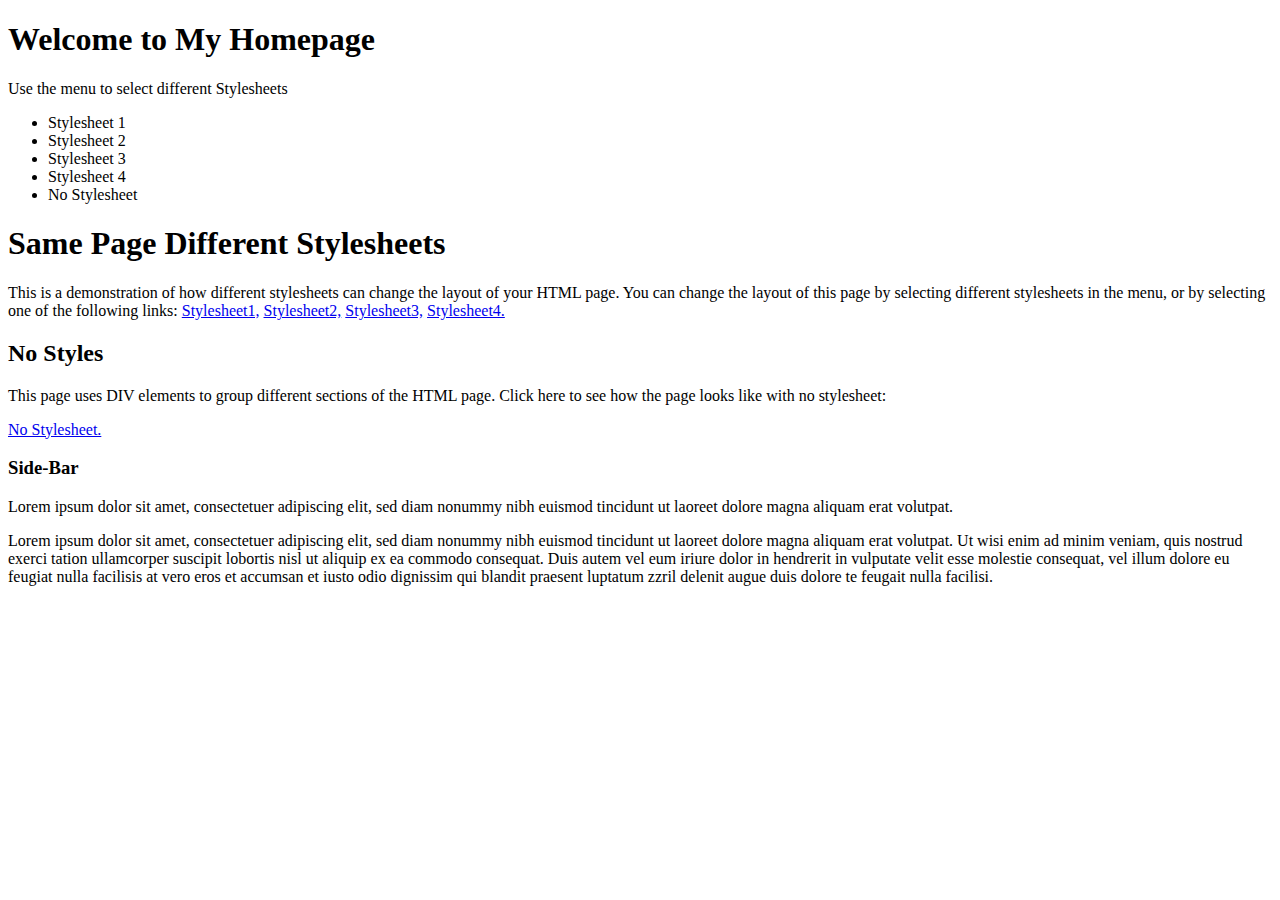
==== index.html @ 64bb9077 "Add to form.html" ====
<!DOCTYPE html>
<html lang="en">
  <head>
    <meta charset="UTF-8" />
    <meta name="viewport" content="width=device-width, initial-scale=1.0" />
    <title>Document</title>
  </head>
  <body>
    <div>
      <div>
        <h1>Welcome to My Homepage</h1>
        <p>Use the menu to select different Stylesheets</p>
      </div>
      <div>
        <ul>
          <li>Stylesheet 1</li>
          <li>Stylesheet 2</li>
          <li>Stylesheet 3</li>
          <li>Stylesheet 4</li>
          <li>No Stylesheet</li>
        </ul>
      </div>
      <div>
        <h1>Same Page Different Stylesheets</h1>
        <p>
          This is a demonstration of how different stylesheets can change the
          layout of your HTML page. You can change the layout of this page by
          selecting different stylesheets in the menu, or by selecting one of
          the following links:
          <a href="https://www.w3schools.com/css/demo_default.htm"
            >Stylesheet1,</a
          >
          <a href="https://www.w3schools.com/css/demo_default.htm"
            >Stylesheet2,</a
          >
          <a href="https://www.w3schools.com/css/demo_default.htm"
            >Stylesheet3,</a
          >
          <a href="https://www.w3schools.com/css/demo_default.htm"
            >Stylesheet4.</a
          >
        </p>
      </div>
      <div>
        <h2>No Styles</h2>
        <p>
          This page uses DIV elements to group different sections of the HTML
          page. Click here to see how the page looks like with no stylesheet:
        </p>
        <a href="https://www.w3schools.com/css/demo_default.htm"
          >No Stylesheet.</a
        >
      </div>
      <div>
        <h3>Side-Bar</h3>
        <p>
          Lorem ipsum dolor sit amet, consectetuer adipiscing elit, sed diam
          nonummy nibh euismod tincidunt ut laoreet dolore magna aliquam erat
          volutpat.
        </p>
        <p>
          Lorem ipsum dolor sit amet, consectetuer adipiscing elit, sed diam
          nonummy nibh euismod tincidunt ut laoreet dolore magna aliquam erat
          volutpat. Ut wisi enim ad minim veniam, quis nostrud exerci tation
          ullamcorper suscipit lobortis nisl ut aliquip ex ea commodo consequat.
          Duis autem vel eum iriure dolor in hendrerit in vulputate velit esse
          molestie consequat, vel illum dolore eu feugiat nulla facilisis at
          vero eros et accumsan et iusto odio dignissim qui blandit praesent
          luptatum zzril delenit augue duis dolore te feugait nulla facilisi.
        </p>
      </div>
    </div>
  </body>
</html>
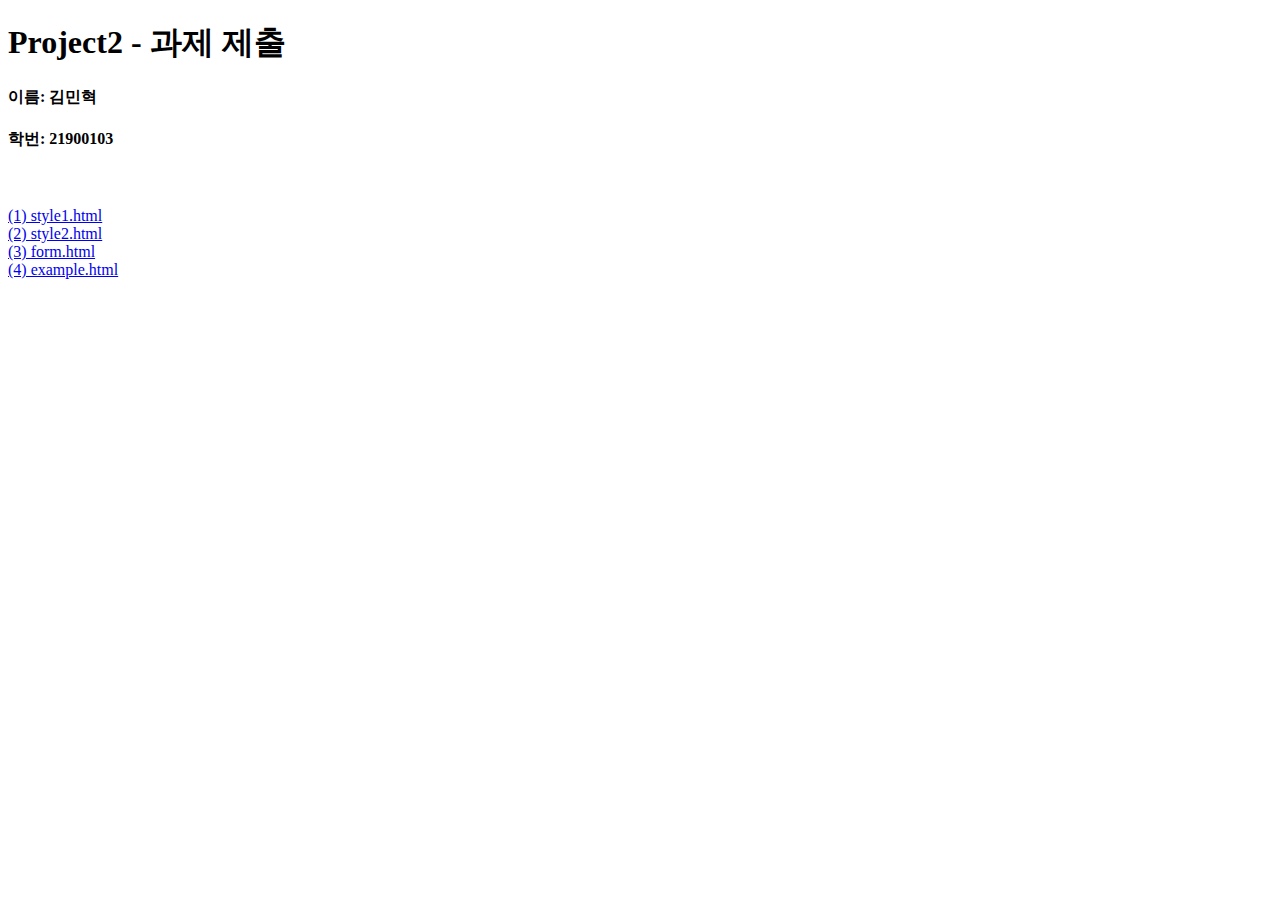
==== commit 60bbf0c6: "Add to example.html" ====
--- a/index.html
+++ b/index.html
@@ -6,69 +6,13 @@
     <title>Document</title>
   </head>
   <body>
-    <div>
-      <div>
-        <h1>Welcome to My Homepage</h1>
-        <p>Use the menu to select different Stylesheets</p>
-      </div>
-      <div>
-        <ul>
-          <li>Stylesheet 1</li>
-          <li>Stylesheet 2</li>
-          <li>Stylesheet 3</li>
-          <li>Stylesheet 4</li>
-          <li>No Stylesheet</li>
-        </ul>
-      </div>
-      <div>
-        <h1>Same Page Different Stylesheets</h1>
-        <p>
-          This is a demonstration of how different stylesheets can change the
-          layout of your HTML page. You can change the layout of this page by
-          selecting different stylesheets in the menu, or by selecting one of
-          the following links:
-          <a href="https://www.w3schools.com/css/demo_default.htm"
-            >Stylesheet1,</a
-          >
-          <a href="https://www.w3schools.com/css/demo_default.htm"
-            >Stylesheet2,</a
-          >
-          <a href="https://www.w3schools.com/css/demo_default.htm"
-            >Stylesheet3,</a
-          >
-          <a href="https://www.w3schools.com/css/demo_default.htm"
-            >Stylesheet4.</a
-          >
-        </p>
-      </div>
-      <div>
-        <h2>No Styles</h2>
-        <p>
-          This page uses DIV elements to group different sections of the HTML
-          page. Click here to see how the page looks like with no stylesheet:
-        </p>
-        <a href="https://www.w3schools.com/css/demo_default.htm"
-          >No Stylesheet.</a
-        >
-      </div>
-      <div>
-        <h3>Side-Bar</h3>
-        <p>
-          Lorem ipsum dolor sit amet, consectetuer adipiscing elit, sed diam
-          nonummy nibh euismod tincidunt ut laoreet dolore magna aliquam erat
-          volutpat.
-        </p>
-        <p>
-          Lorem ipsum dolor sit amet, consectetuer adipiscing elit, sed diam
-          nonummy nibh euismod tincidunt ut laoreet dolore magna aliquam erat
-          volutpat. Ut wisi enim ad minim veniam, quis nostrud exerci tation
-          ullamcorper suscipit lobortis nisl ut aliquip ex ea commodo consequat.
-          Duis autem vel eum iriure dolor in hendrerit in vulputate velit esse
-          molestie consequat, vel illum dolore eu feugiat nulla facilisis at
-          vero eros et accumsan et iusto odio dignissim qui blandit praesent
-          luptatum zzril delenit augue duis dolore te feugait nulla facilisi.
-        </p>
-      </div>
-    </div>
+    <h1>Project2 - 과제 제출</h1>
+    <h4>이름: 김민혁</h4>
+    <h4>학번: 21900103</h4>
+    <br /><br />
+    <a href="/style1.html">(1) style1.html</a><br />
+    <a href="/style2.html">(2) style2.html</a><br />
+    <a href="/form.html">(3) form.html</a><br />
+    <a href="/example.html">(4) example.html</a><br />
   </body>
 </html>
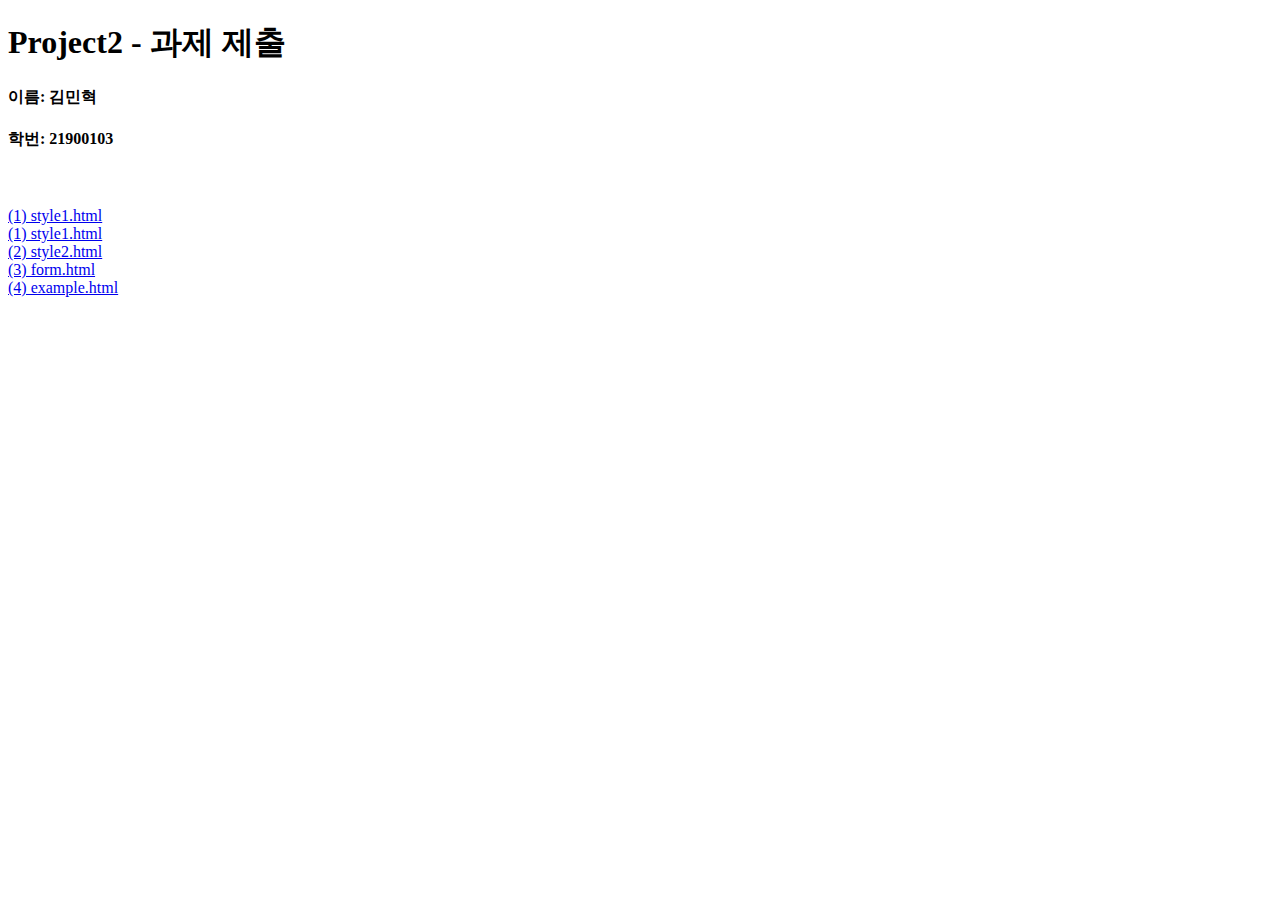
==== commit 5f28ee0d: "Edit index.html" ====
--- a/index.html
+++ b/index.html
@@ -10,9 +10,10 @@
     <h4>이름: 김민혁</h4>
     <h4>학번: 21900103</h4>
     <br /><br />
-    <a href="/style1.html">(1) style1.html</a><br />
-    <a href="/style2.html">(2) style2.html</a><br />
-    <a href="/form.html">(3) form.html</a><br />
-    <a href="/example.html">(4) example.html</a><br />
+    <a href="NonStyle/nostyle.html">(1) style1.html</a><br />
+    <a href="Style1/style1.html">(1) style1.html</a><br />
+    <a href="Style2/style2.html">(2) style2.html</a><br />
+    <a href="Form/form.html">(3) form.html</a><br />
+    <a href="Example/example.html">(4) example.html</a><br />
   </body>
 </html>
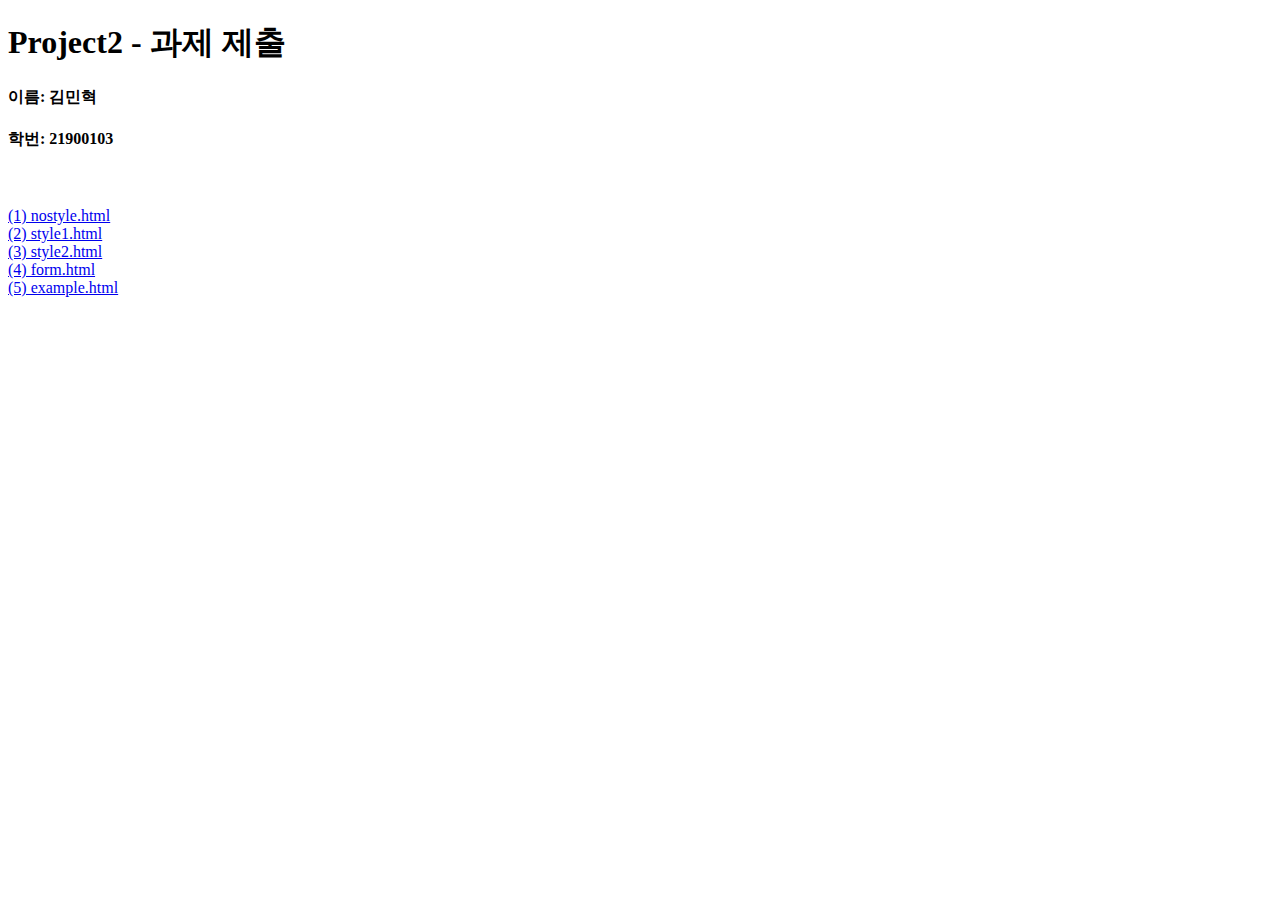
==== commit 275227ea: "Edit index.html" ====
--- a/index.html
+++ b/index.html
@@ -10,10 +10,10 @@
     <h4>이름: 김민혁</h4>
     <h4>학번: 21900103</h4>
     <br /><br />
-    <a href="NonStyle/nostyle.html">(1) style1.html</a><br />
-    <a href="Style1/style1.html">(1) style1.html</a><br />
-    <a href="Style2/style2.html">(2) style2.html</a><br />
-    <a href="Form/form.html">(3) form.html</a><br />
-    <a href="Example/example.html">(4) example.html</a><br />
+    <a href="NonStyle/nostyle.html">(1) nostyle.html</a><br />
+    <a href="Style1/style1.html">(2) style1.html</a><br />
+    <a href="Style2/style2.html">(3) style2.html</a><br />
+    <a href="Form/form.html">(4) form.html</a><br />
+    <a href="Example/example.html">(5) example.html</a><br />
   </body>
 </html>
